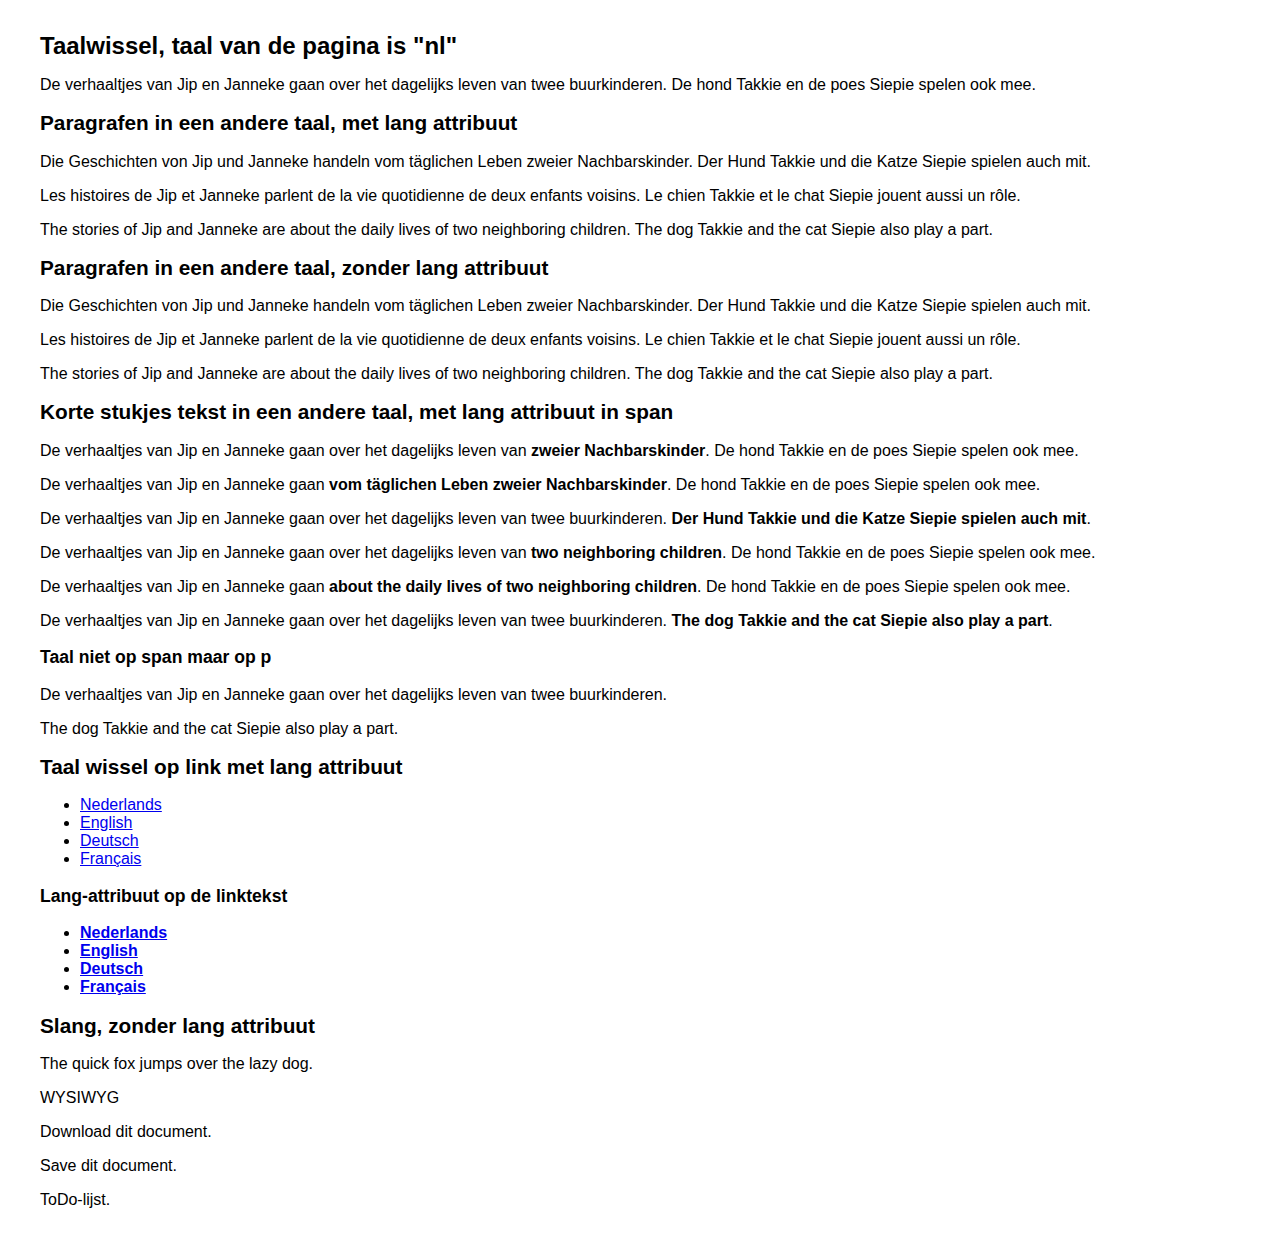
==== wcag-3.1.2.html @ 7762ad6b "adds wcag-3.1.2" ====
<!doctype html>
<html lang="nl">
<head>
    <meta charSet="UTF-8" />
    <title>Taalwissel</title>
    <link rel="stylesheet" href="style.css">
</head>
<body>
<main>
<h1>Taalwissel, taal van de pagina is "nl"</h1>

<p>De verhaaltjes van Jip en Janneke gaan over het dagelijks leven van twee buurkinderen. De hond Takkie en de poes Siepie spelen ook mee.</p>

<h2>Paragrafen in een andere taal, met lang attribuut</h2>

<p lang="de">Die Geschichten von Jip und Janneke handeln vom täglichen Leben zweier Nachbarskinder. Der Hund Takkie und die Katze Siepie spielen auch mit.</p>

<p lang="fr">Les histoires de Jip et Janneke parlent de la vie quotidienne de deux enfants voisins. Le chien Takkie et le chat Siepie jouent aussi un rôle.</p>

<p lang="en">The stories of Jip and Janneke are about the daily lives of two neighboring children. The dog Takkie and the cat Siepie also play a part.</p>

<h2>Paragrafen in een andere taal, zonder lang attribuut</h2>

<p>Die Geschichten von Jip und Janneke handeln vom täglichen Leben zweier Nachbarskinder. Der Hund Takkie und die Katze Siepie spielen auch mit.</p>

<p>Les histoires de Jip et Janneke parlent de la vie quotidienne de deux enfants voisins. Le chien Takkie et le chat Siepie jouent aussi un rôle.</p>

<p>The stories of Jip and Janneke are about the daily lives of two neighboring children. The dog Takkie and the cat Siepie also play a part.</p>

<h2>Korte stukjes tekst in een andere taal, met lang attribuut in span</h2>

<p>De verhaaltjes van Jip en Janneke gaan over het dagelijks leven van <span lang="de">zweier Nachbarskinder</span>. De hond Takkie en de poes Siepie spelen ook mee.</p>

<p>De verhaaltjes van Jip en Janneke gaan <span lang="de">vom täglichen Leben zweier Nachbarskinder</span>. De hond Takkie en de poes Siepie spelen ook mee.</p>

<p>De verhaaltjes van Jip en Janneke gaan over het dagelijks leven van twee buurkinderen. <span lang="de">Der Hund Takkie und die Katze Siepie spielen auch mit</span>.</p>

<p>De verhaaltjes van Jip en Janneke gaan over het dagelijks leven van <span lang="en">two neighboring children</span>. De hond Takkie en de poes Siepie spelen ook mee.</p>

<p>De verhaaltjes van Jip en Janneke gaan <span lang="en">about the daily lives of two neighboring children</span>. De hond Takkie en de poes Siepie spelen ook mee.</p>

<p>De verhaaltjes van Jip en Janneke gaan over het dagelijks leven van twee buurkinderen. <span lang="en">The dog Takkie and the cat Siepie also play a part</span>.</p>
<h3>Taal niet op span maar op p</h3>
<p>De verhaaltjes van Jip en Janneke gaan over het dagelijks leven van twee buurkinderen.</p><p lang="en">The dog Takkie and the cat Siepie also play a part.</p>

<h2>Taal wissel op link met lang attribuut</h2>

<ul>
    <li><a href="#" lang="nl">Nederlands</a></li>
    <li><a href="#" lang="en">English</a></li>
    <li><a href="#" lang="de">Deutsch</a></li>
    <li><a href="#" lang="fr">Français</a></li>
</ul>

<h3>Lang-attribuut op de linktekst</h3>

<ul>
    <li><a href="#"><span lang="nl">Nederlands</span></a></li>
    <li><a href="#"><span lang="en">English</span></a></li>
    <li><a href="#"><span lang="de">Deutsch</span></a></li>
    <li><a href="#"><span lang="fr">Français</span></a></li>
</ul>

<h2>Slang, zonder lang attribuut</h2>

<p>The quick fox jumps over the lazy dog.</p>
<p>WYSIWYG</p>
<p>Download dit document.</p>
<p>Save dit document.</p>
<p>ToDo-lijst.</p>

</main>
</body>
</html>
---- style.css ----
* {
    font-family: sans-serif;
}

main {
    margin: 2em;
}

h1 {
    font-size: 1.5em;
}

h2 {
    font-size: 1.3em;
}

h3 {
    font-size: 1.1em;
}

span {
    font-weight: bold;
}
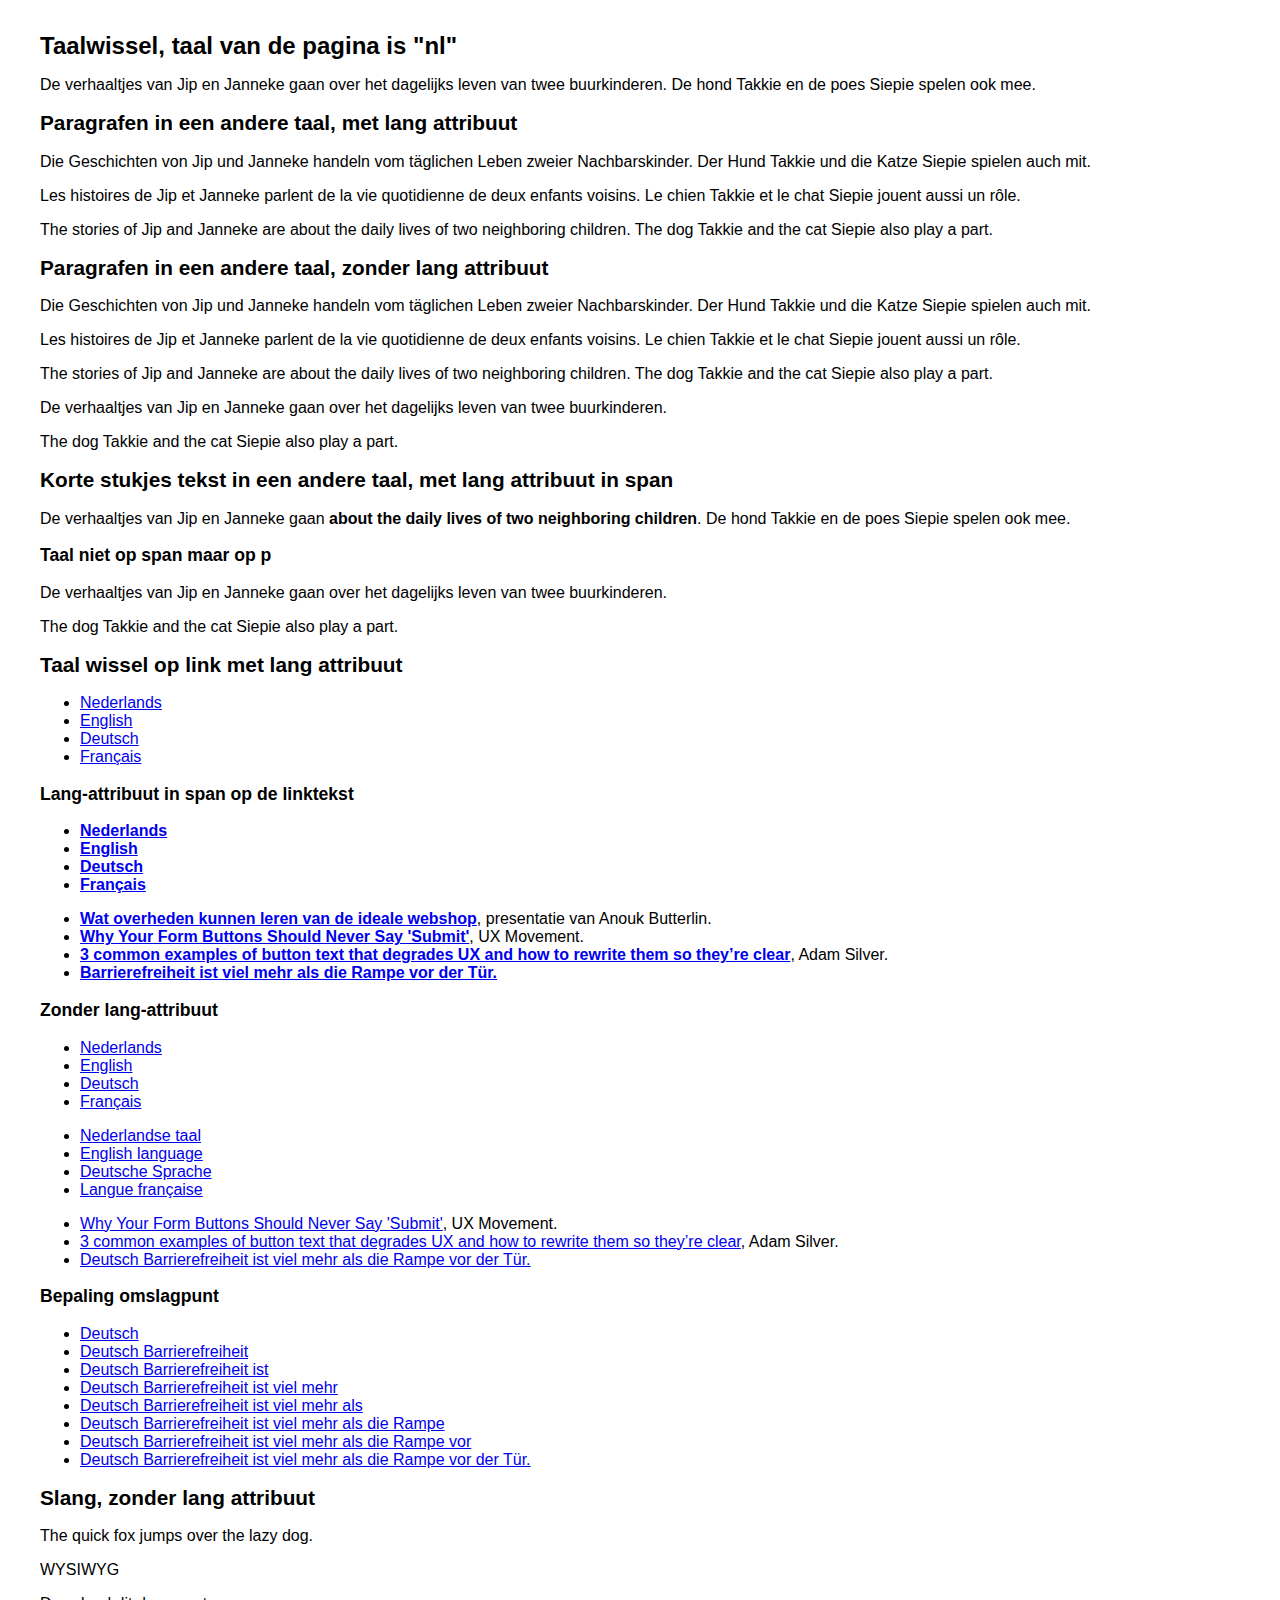
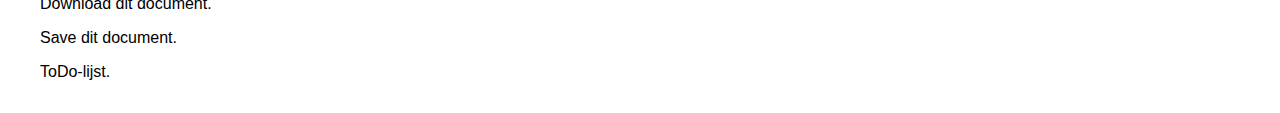
==== commit 95b9c2d9: "wcag-3.1.2 text adjustment" ====
--- a/wcag-3.1.2.html
+++ b/wcag-3.1.2.html
@@ -27,19 +27,12 @@
 
 <p>The stories of Jip and Janneke are about the daily lives of two neighboring children. The dog Takkie and the cat Siepie also play a part.</p>
 
+<p>De verhaaltjes van Jip en Janneke gaan over het dagelijks leven van twee buurkinderen.</p><p>The dog Takkie and the cat Siepie also play a part.</p>
+
 <h2>Korte stukjes tekst in een andere taal, met lang attribuut in span</h2>
-
-<p>De verhaaltjes van Jip en Janneke gaan over het dagelijks leven van <span lang="de">zweier Nachbarskinder</span>. De hond Takkie en de poes Siepie spelen ook mee.</p>
-
-<p>De verhaaltjes van Jip en Janneke gaan <span lang="de">vom täglichen Leben zweier Nachbarskinder</span>. De hond Takkie en de poes Siepie spelen ook mee.</p>
-
-<p>De verhaaltjes van Jip en Janneke gaan over het dagelijks leven van twee buurkinderen. <span lang="de">Der Hund Takkie und die Katze Siepie spielen auch mit</span>.</p>
-
-<p>De verhaaltjes van Jip en Janneke gaan over het dagelijks leven van <span lang="en">two neighboring children</span>. De hond Takkie en de poes Siepie spelen ook mee.</p>
 
 <p>De verhaaltjes van Jip en Janneke gaan <span lang="en">about the daily lives of two neighboring children</span>. De hond Takkie en de poes Siepie spelen ook mee.</p>
 
-<p>De verhaaltjes van Jip en Janneke gaan over het dagelijks leven van twee buurkinderen. <span lang="en">The dog Takkie and the cat Siepie also play a part</span>.</p>
 <h3>Taal niet op span maar op p</h3>
 <p>De verhaaltjes van Jip en Janneke gaan over het dagelijks leven van twee buurkinderen.</p><p lang="en">The dog Takkie and the cat Siepie also play a part.</p>
 
@@ -52,7 +45,7 @@
     <li><a href="#" lang="fr">Français</a></li>
 </ul>
 
-<h3>Lang-attribuut op de linktekst</h3>
+<h3>Lang-attribuut in span op de linktekst</h3>
 
 <ul>
     <li><a href="#"><span lang="nl">Nederlands</span></a></li>
@@ -61,6 +54,45 @@
     <li><a href="#"><span lang="fr">Français</span></a></li>
 </ul>
 
+    <ul>
+        <li><a href="https://www.ncdt.nl/programma/wat-overheden-kunnen-leren-van-de-ideale-webshop"><span lang="nl">Wat overheden kunnen leren van de ideale webshop</span></a>, presentatie van Anouk Butterlin.</li>
+        <li><a href="https://uxmovement.com/forms/why-your-form-buttons-should-never-say-submit/" ><span lang="en">Why Your Form Buttons Should Never Say 'Submit'</span></a>, UX Movement.</li>
+        <li><a href="https://adamsilver.io/blog/3-common-examples-of-button-text-that-degrades-ux-and-how-to-rewrite-them-so-theyre-clear/" ><span lang="en">3 common examples of button text that degrades UX and how to rewrite them so they’re clear</span></a>, Adam Silver.</li>
+        <li><a href="https://de.wikipedia.org/wiki/Barrierefreiheit"><span lang="de">Barrierefreiheit ist viel mehr als die Rampe vor der Tür.</span></a>
+    </ul>
+    <h3>Zonder lang-attribuut</h3>
+
+    <ul>
+        <li><a href="#">Nederlands</a></li>
+        <li><a href="#">English</a></li>
+        <li><a href="#">Deutsch</a></li>
+        <li><a href="#">Français</a></li>
+    </ul>
+
+    <ul>
+        <li><a href="#">Nederlandse taal</a></li>
+        <li><a href="#">English language</a></li>
+        <li><a href="#">Deutsche Sprache</a></li>
+        <li><a href="#">Langue française</a></li>
+    </ul>
+
+    <ul>
+        <li><a href="https://uxmovement.com/forms/why-your-form-buttons-should-never-say-submit/">Why Your Form Buttons Should Never Say 'Submit'</a>, UX Movement.</li>
+        <li><a href="https://adamsilver.io/blog/3-common-examples-of-button-text-that-degrades-ux-and-how-to-rewrite-them-so-theyre-clear/">3 common examples of button text that degrades UX and how to rewrite them so they’re clear</a>, Adam Silver.</li>
+        <li><a href="https://de.wikipedia.org/wiki/Barrierefreiheit">Deutsch Barrierefreiheit ist viel mehr als die Rampe vor der Tür.</a>
+    </ul>
+
+    <h3>Bepaling omslagpunt</h3>
+    <ul>
+    <li><a href="#">Deutsch</a></li>
+        <li><a href="#">Deutsch Barrierefreiheit</a></li>
+        <li><a href="#">Deutsch Barrierefreiheit ist</a></li>
+        <li><a href="#">Deutsch Barrierefreiheit ist viel mehr</a></li>
+        <li><a href="#">Deutsch Barrierefreiheit ist viel mehr als</a></li>
+        <li><a href="#">Deutsch Barrierefreiheit ist viel mehr als die Rampe</a></li>
+        <li><a href="#">Deutsch Barrierefreiheit ist viel mehr als die Rampe vor</a></li>
+        <li><a href="#">Deutsch Barrierefreiheit ist viel mehr als die Rampe vor der Tür.</a></li>
+    </ul>
 <h2>Slang, zonder lang attribuut</h2>
 
 <p>The quick fox jumps over the lazy dog.</p>
